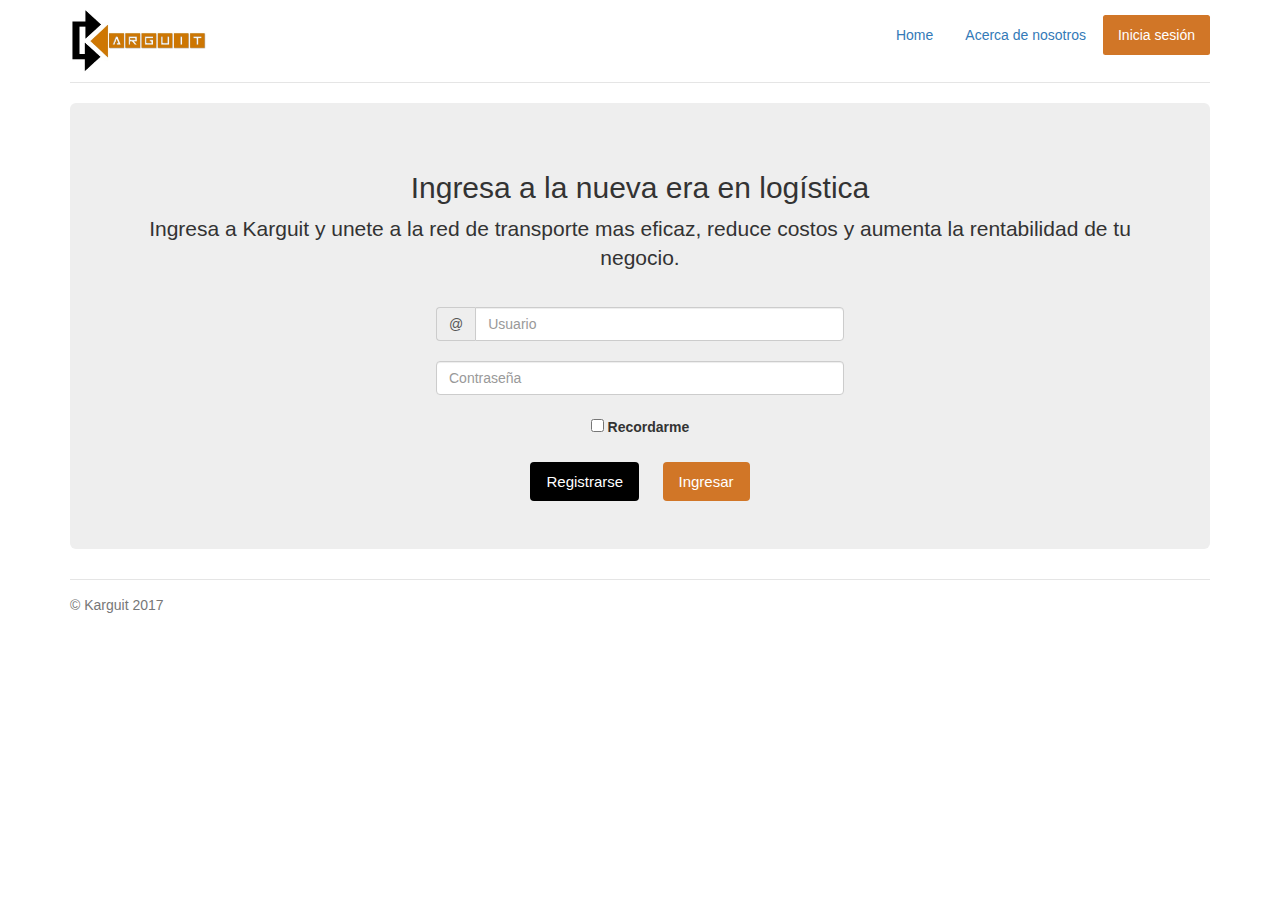
==== login.html @ 31aeb622 "Karguit" ====
<!DOCTYPE html>
<html lang="en">
<head>
    <meta charset="utf-8">
    <title>Karguit</title>
    <meta name="viewport" content="width=device-width, initial-scale=1, shrink-to-fit=no">
    <meta name="description" content="">
    <meta name="author" content="">
    <link rel="stylesheet" type="text/css" href="format/bootstrap-4/css/bootstrap.css" rel="stylesheet">
    <link href="format/bootstrap-4/css/narrow-jumbotron.css" rel="stylesheet">
    <link rel="stylesheet" type="text/css" href="format/css/header.css" rel="stylesheet">
    <link rel="stylesheet" type="text/css" href="format/css/login.css" rel="stylesheet">
    <script src="https://code.jquery.com/jquery-1.12.4.min.js"></script>
    <script src="js/bootstrap.min.js"></script>
</head>
<body>
    <div class="container">
      <div class="header clearfix">          
        <nav>            
          <ul class="nav nav-pills float-right">              
            <li class="nav-item">
              <a class="nav-link" href="#">Home <span class="sr-only">(current)</span></a>
            </li>
            <li class="nav-item">
              <a class="nav-link" href="#">Acerca de nosotros</a>
            </li>
            <li class="nav-item">
              <a class="nav-link active" href="login.html">Inicia sesión</a>
            </li>
          </ul>
        </nav>
        <a href="index.html"><img src="resources/images/karguit.jpg" alt="Karguit" class="karguitheader"></a>
      </div>

      <div class="jumbotron">
        <h2 class="display-3">Ingresa a la nueva era en logística</h2>
        <p class="lead">Ingresa a Karguit y unete a la red de transporte mas eficaz, reduce costos y aumenta la rentabilidad de tu negocio.</p>
        <br>  
        <form class="login-form">
            <div class="form-row align-items-center">
                <div class="col-auto">
                    <label class="sr-only" for="inlineFormInputGroup">Username</label>
                    <div class="input-group mb-2 mb-sm-0">
                        <div class="input-group-addon">@</div>
                        <input type="text" class="form-control" id="inlineFormInputGroup" placeholder="Usuario">
                    </div>
                </div>
                <br>
                <div class="col-auto">
                    <label class="sr-only" for="inlineFormInput">Password</label>
                    <input type="password" class="form-control mb-2 mb-sm-0" id="inlineFormInput" placeholder="Contraseña">
                </div>
                <br>
                <div class="col-auto">
                    <div class="form-check mb-2 mb-sm-0">
                        <label class="form-check-label"><input class="form-check-input" type="checkbox"> Recordarme</label>
                    </div>
                </div>
                <br>
                <div class="col-auto">
                    <button type="submit" class="btn btn-register">Registrarse</button>
                    &nbsp;&nbsp;&nbsp;&nbsp;
                    <button type="submit" class="btn btn-login">Ingresar</button>
                </div>
            </div>
        </form>
    </div>
        <footer class="footer">
            <p>&copy; Karguit 2017</p>
        </footer>
    </div>
</body>
</html>
---- format/bootstrap-4/css/narrow-jumbotron.css ----
/* Space out content a bit */
body {
  padding-top: 1.5rem;
  padding-bottom: 1.5rem;
}

/* Everything but the jumbotron gets side spacing for mobile first views */
.header,
.marketing,
.footer {
  padding-right: 1rem;
  padding-left: 1rem;
}

/* Custom page header */
.header {
  padding-bottom: 1rem;
  border-bottom: .05rem solid #e5e5e5;
}
/* Make the masthead heading the same height as the navigation */
.header h3 {
  margin-top: 0;
  margin-bottom: 0;
  line-height: 3rem;
}

/* Custom page footer */
.footer {
  padding-top: 1.5rem;
  color: #777;
  border-top: .05rem solid #e5e5e5;
}

/* Customize container */
@media (min-width: 48em) {
  .container {
    max-width: 100%;
  }
}
.container-narrow > hr {
  margin: 2rem 0;
}

/* Main marketing message and sign up button */
.jumbotron {
  text-align: center;
  border-bottom: .05rem solid #e5e5e5;
}
.jumbotron .btn {
  padding: .75rem 1.5rem;
  font-size: 1.5rem;
}

/* Supporting marketing content */
.marketing {
  margin: 3rem 0;
}
.marketing p + h4 {
  margin-top: 1.5rem;
}

/* Responsive: Portrait tablets and up */
@media screen and (min-width: 48em) {
  /* Remove the padding we set earlier */
  .header,
  .marketing,
  .footer {
    padding-right: 0;
    padding-left: 0;
  }
  /* Spac   e out the masthead */
  .header {
    margin-bottom: 2rem;
  }
  /* Remove the bottom border on the jumbotron for visual effect */
  .jumbotron {
    border-bottom: 0;
  }
}
---- format/css/header.css ----
img.karguitheader {
    margin-top: -.5%;
    width: 12%;
}

.float-right{    
    max-width: 100%;
    float:right!important
}

.nav-item{
    margin-bottom:-1px
}

.nav-tabs .nav-link {
    border:1px solid transparent;border-top-left-radius:.25rem;border-top-right-radius:.25rem
}

.nav-tabs .nav-link:focus,.nav-tabs .nav-link:hover {
    border-color:#e9ecef #e9ecef #ddd
}

.nav-tabs .nav-link.disabled {
    color:#868e96;background-color:transparent;border-color:transparent
}

.nav-tabs .nav-item.show .nav-link,.nav-tabs .nav-link.active {
    color:#495057;background-color:#fff;border-color:#ddd #ddd #fff
}

.nav-tabs .dropdown-menu {
    margin-top:-1px;border-top-left-radius:0;border-top-right-radius:0
}

.nav-pills .nav-link {
    border-radius:.25rem
}

.nav-pills .nav-link.active,.show>.nav-pills .nav-link
{
    color:#fff;background-color:#d17627
}

.nav-fill .nav-item {
    -ms-flex:1 1 auto;flex:1 1 auto;text-align:center
}

.nav-justified .nav-item {
    -ms-flex-preferred-size:0;flex-basis:0;-ms-flex-positive:1;flex-grow:1;text-align:center
}

.tab-content>.tab-pane {
    display:none
}
---- format/css/login.css ----
.login-form {
    margin-right: 30%;
    margin-left: 30%;
}

.btn-login{
 color:#fff;background-color:#d17627   
}

.btn-register{
    color:#fff;background-color:#000
}
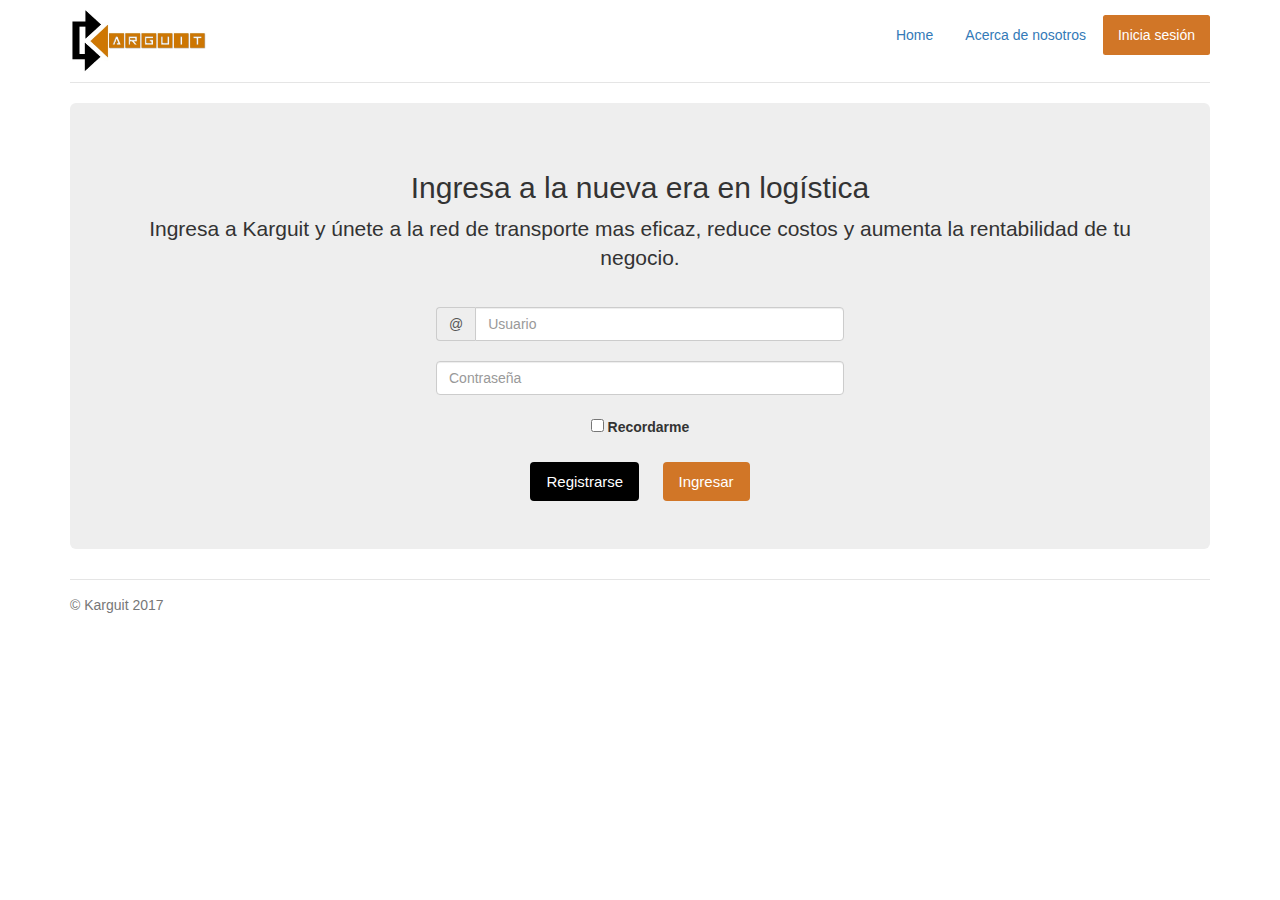
==== commit 9e54471d: "No te digo" ====
--- a/login.html
+++ b/login.html
@@ -1,5 +1,6 @@
 <!DOCTYPE html>
 <html lang="en">
+
 <head>
     <meta charset="utf-8">
     <title>Karguit</title>
@@ -13,61 +14,62 @@
     <script src="https://code.jquery.com/jquery-1.12.4.min.js"></script>
     <script src="js/bootstrap.min.js"></script>
 </head>
+
 <body>
     <div class="container">
-      <div class="header clearfix">          
-        <nav>            
-          <ul class="nav nav-pills float-right">              
-            <li class="nav-item">
-              <a class="nav-link" href="#">Home <span class="sr-only">(current)</span></a>
-            </li>
-            <li class="nav-item">
-              <a class="nav-link" href="#">Acerca de nosotros</a>
-            </li>
-            <li class="nav-item">
-              <a class="nav-link active" href="login.html">Inicia sesión</a>
-            </li>
-          </ul>
-        </nav>
-        <a href="index.html"><img src="resources/images/karguit.jpg" alt="Karguit" class="karguitheader"></a>
-      </div>
+        <div class="header clearfix">
+            <nav>
+                <ul class="nav nav-pills float-right">
+                    <li class="nav-item">
+                        <a class="nav-link" href="#">Home <span class="sr-only">(current)</span></a>
+                    </li>
+                    <li class="nav-item">
+                        <a class="nav-link" href="#">Acerca de nosotros</a>
+                    </li>
+                    <li class="nav-item">
+                        <a class="nav-link active" href="login.html">Inicia sesión</a>
+                    </li>
+                </ul>
+            </nav>
+            <a href="index.html"><img src="resources/images/karguit.jpg" alt="Karguit" class="karguitheader"></a>
+        </div>
 
-      <div class="jumbotron">
-        <h2 class="display-3">Ingresa a la nueva era en logística</h2>
-        <p class="lead">Ingresa a Karguit y unete a la red de transporte mas eficaz, reduce costos y aumenta la rentabilidad de tu negocio.</p>
-        <br>  
-        <form class="login-form">
-            <div class="form-row align-items-center">
-                <div class="col-auto">
-                    <label class="sr-only" for="inlineFormInputGroup">Username</label>
-                    <div class="input-group mb-2 mb-sm-0">
-                        <div class="input-group-addon">@</div>
-                        <input type="text" class="form-control" id="inlineFormInputGroup" placeholder="Usuario">
+        <div class="jumbotron">
+            <h2 class="display-3">Ingresa a la nueva era en logística</h2>
+            <p class="lead">Ingresa a Karguit y únete a la red de transporte mas eficaz, reduce costos y aumenta la rentabilidad de tu negocio.</p>
+            <br>
+            <form class="login-form">
+                <div class="form-row align-items-center">
+                    <div class="col-auto">
+                        <label class="sr-only" for="inlineFormInputGroup">Username</label>
+                        <div class="input-group mb-2 mb-sm-0">
+                            <div class="input-group-addon">@</div>
+                            <input type="text" class="form-control" id="inlineFormInputGroup" placeholder="Usuario">
+                        </div>
+                    </div>
+                    <br>
+                    <div class="col-auto">
+                        <label class="sr-only" for="inlineFormInput">Password</label>
+                        <input type="password" class="form-control mb-2 mb-sm-0" id="inlineFormInput" placeholder="Contraseña">
+                    </div>
+                    <br>
+                    <div class="col-auto">
+                        <div class="form-check mb-2 mb-sm-0">
+                            <label class="form-check-label"><input class="form-check-input" type="checkbox"> Recordarme</label>
+                        </div>
+                    </div>
+                    <br>
+                    <div class="col-auto">
+                        <button type="submit" class="btn btn-register">Registrarse</button> &nbsp;&nbsp;&nbsp;&nbsp;
+                        <button type="submit" class="btn btn-login">Ingresar</button>
                     </div>
                 </div>
-                <br>
-                <div class="col-auto">
-                    <label class="sr-only" for="inlineFormInput">Password</label>
-                    <input type="password" class="form-control mb-2 mb-sm-0" id="inlineFormInput" placeholder="Contraseña">
-                </div>
-                <br>
-                <div class="col-auto">
-                    <div class="form-check mb-2 mb-sm-0">
-                        <label class="form-check-label"><input class="form-check-input" type="checkbox"> Recordarme</label>
-                    </div>
-                </div>
-                <br>
-                <div class="col-auto">
-                    <button type="submit" class="btn btn-register">Registrarse</button>
-                    &nbsp;&nbsp;&nbsp;&nbsp;
-                    <button type="submit" class="btn btn-login">Ingresar</button>
-                </div>
-            </div>
-        </form>
-    </div>
+            </form>
+        </div>
         <footer class="footer">
             <p>&copy; Karguit 2017</p>
         </footer>
     </div>
 </body>
+
 </html>